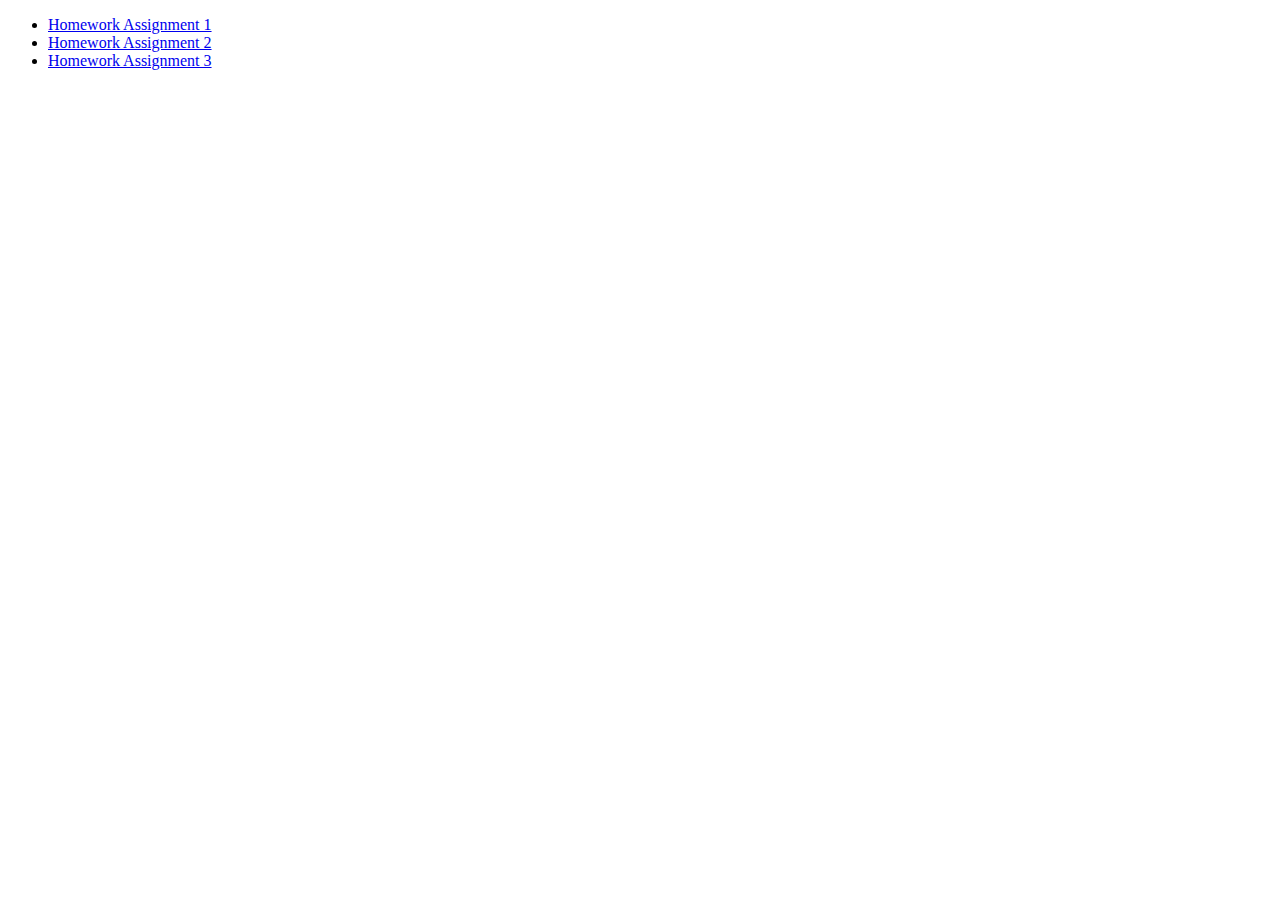
==== index.html @ 58832dc2 "Update index.html" ====
<!DOCTYPE html>
<html lang="en">
  <meta charset="UTF-8">
  <title>Page Title</title>
  
  <body>

    <ul>
      <li><a href="solution-hw1">Homework Assignment 1</a></li>
      <li><a href="solution-hw2">Homework Assignment 2</a></li>
        <li><a href="solution-hw3">Homework Assignment 3</a></li>
    </ul>

  </body>
</html>
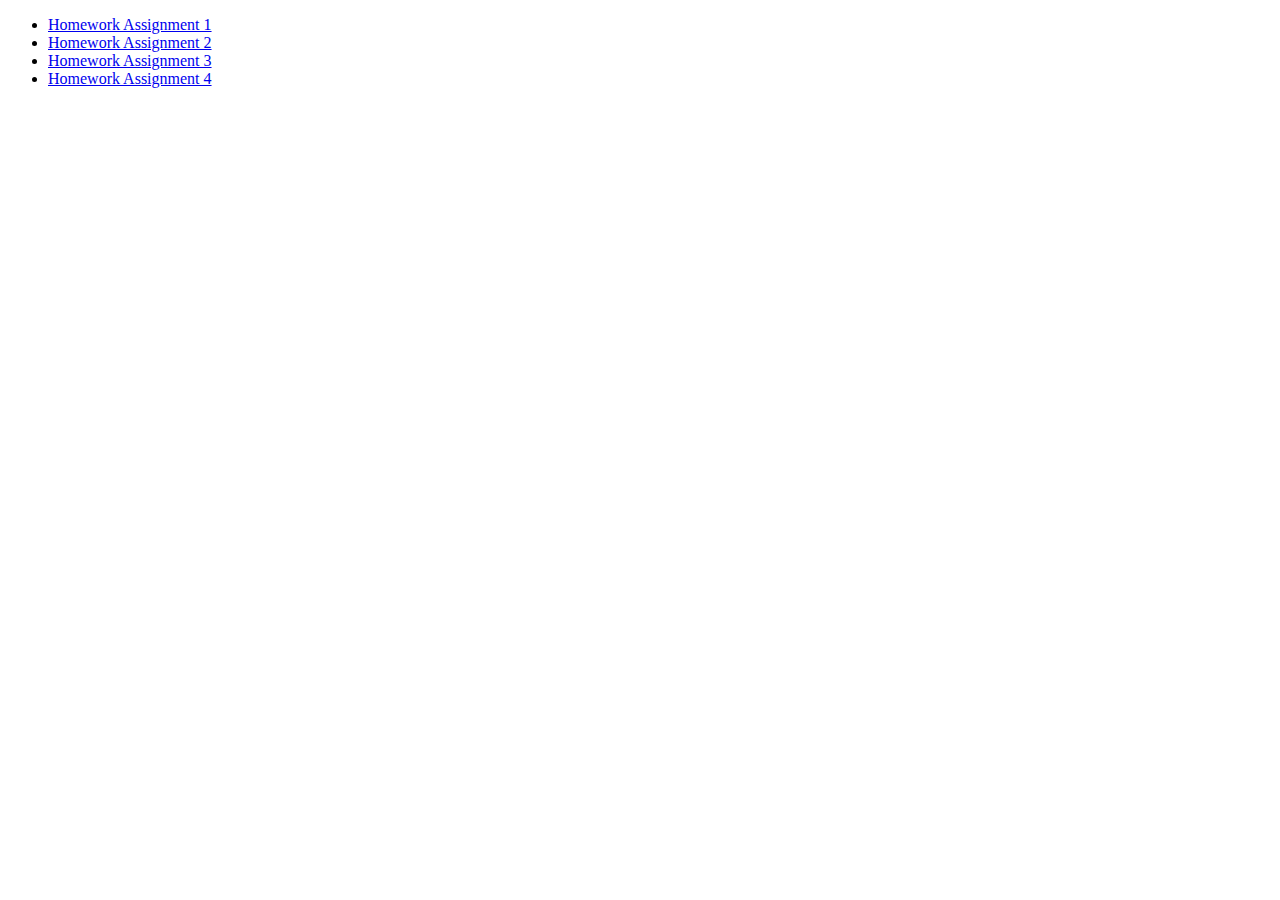
==== commit 539f19fb: "Update index.html" ====
--- a/index.html
+++ b/index.html
@@ -8,7 +8,8 @@
     <ul>
       <li><a href="solution-hw1">Homework Assignment 1</a></li>
       <li><a href="solution-hw2">Homework Assignment 2</a></li>
-        <li><a href="solution-hw3">Homework Assignment 3</a></li>
+      <li><a href="solution-hw3">Homework Assignment 3</a></li>
+      <li><a href="solution-hw4">Homework Assignment 4</a></li>
     </ul>
 
   </body>
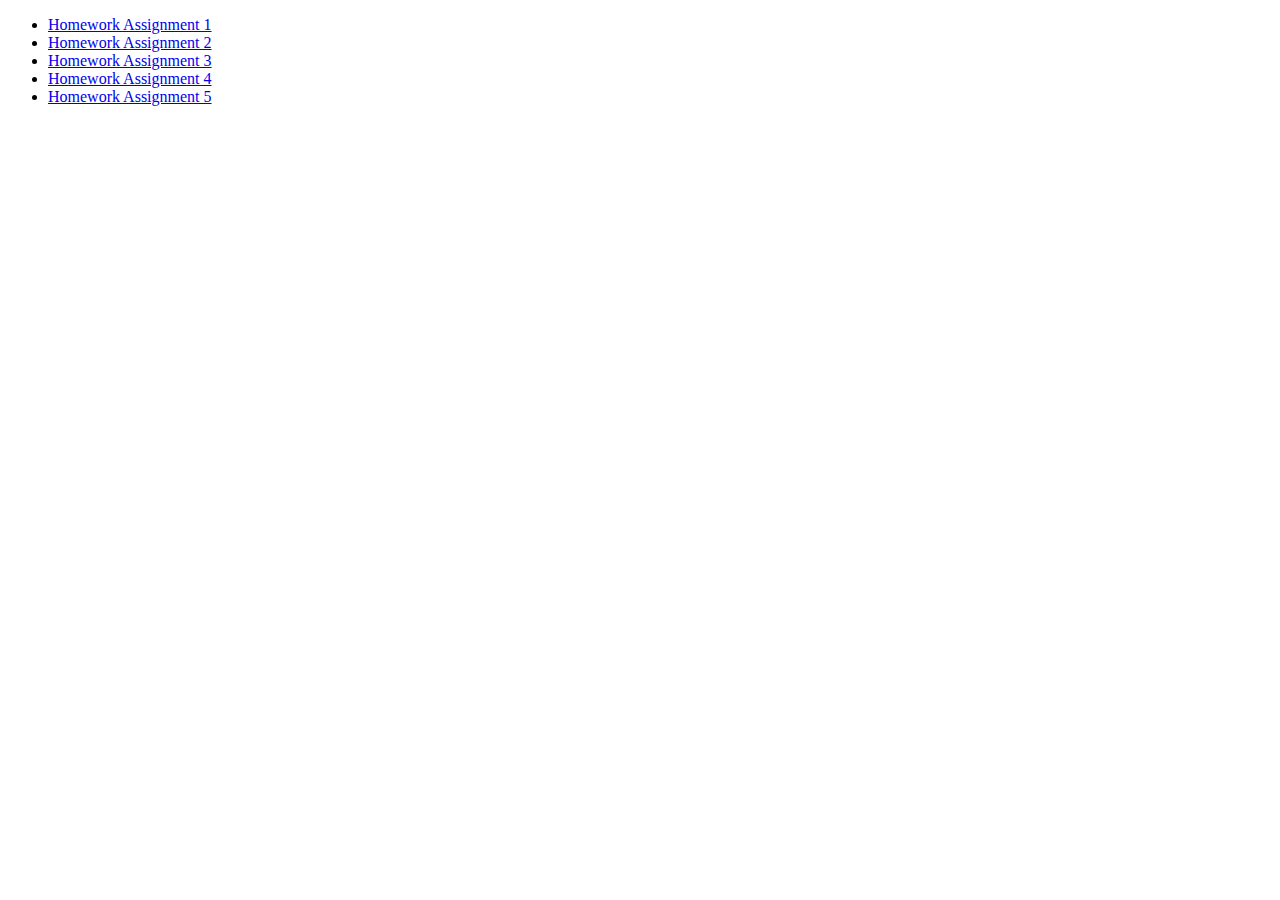
==== commit 58455a85: "Update index.html" ====
--- a/index.html
+++ b/index.html
@@ -10,6 +10,7 @@
       <li><a href="solution-hw2">Homework Assignment 2</a></li>
       <li><a href="solution-hw3">Homework Assignment 3</a></li>
       <li><a href="solution-hw4">Homework Assignment 4</a></li>
+      <li><a href="solution-hw5">Homework Assignment 5</a></li>
     </ul>
 
   </body>
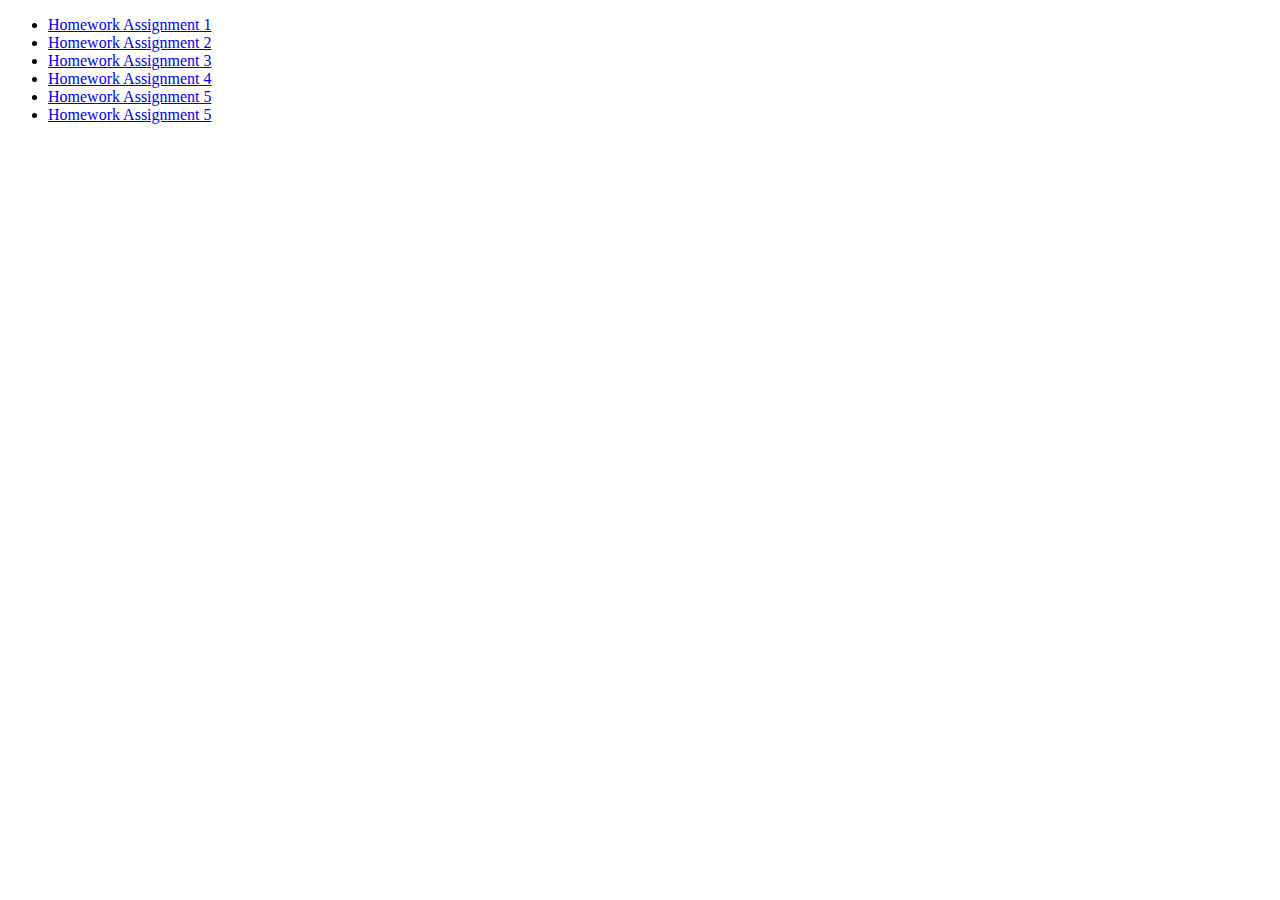
==== commit d2036972: "Update index.html" ====
--- a/index.html
+++ b/index.html
@@ -11,6 +11,8 @@
       <li><a href="solution-hw3">Homework Assignment 3</a></li>
       <li><a href="solution-hw4">Homework Assignment 4</a></li>
       <li><a href="solution-hw5">Homework Assignment 5</a></li>
+      <li><a href="solution-hw6">Homework Assignment 5</a></li>
+
     </ul>
 
   </body>
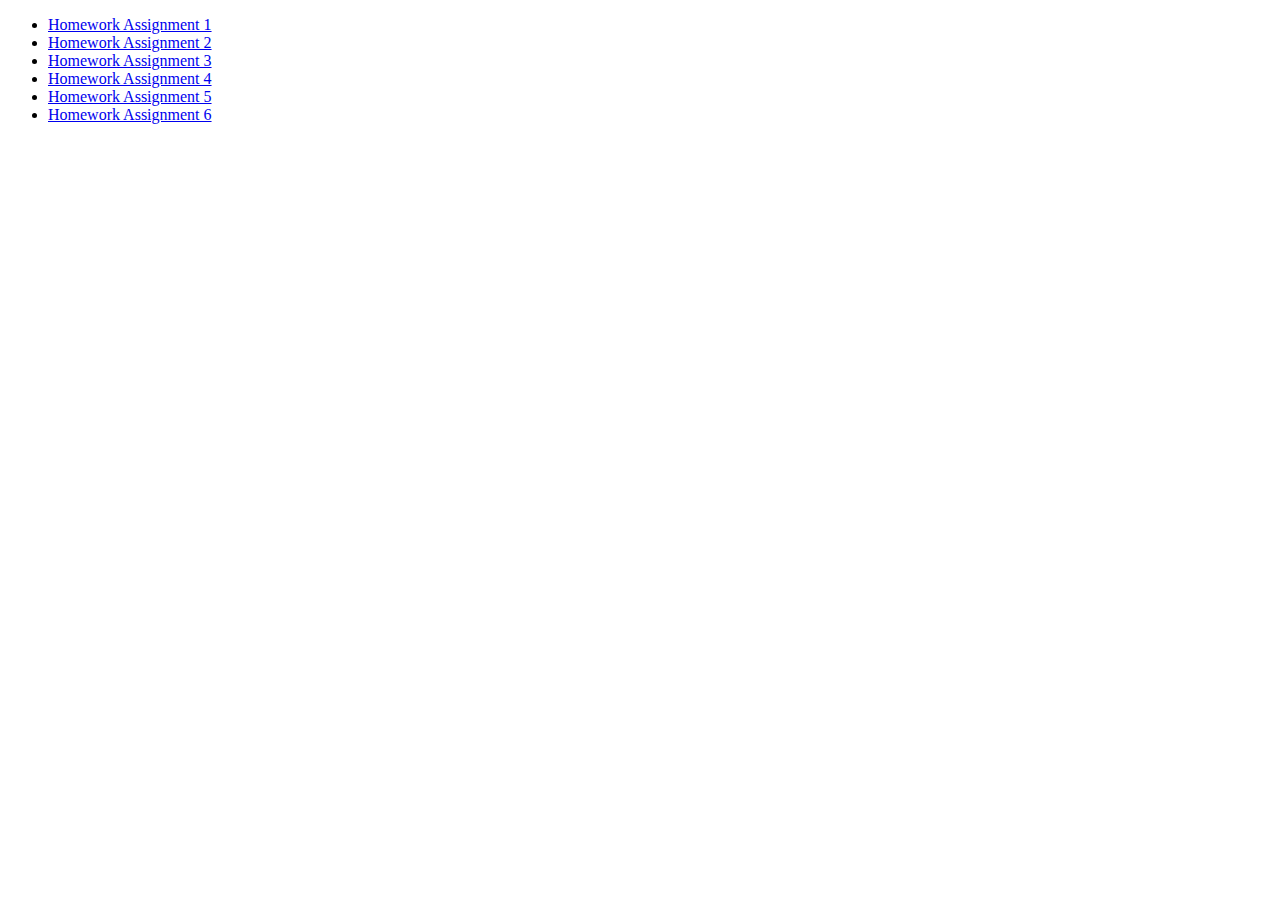
==== commit 01bbd67f: "Update index.html" ====
--- a/index.html
+++ b/index.html
@@ -11,7 +11,7 @@
       <li><a href="solution-hw3">Homework Assignment 3</a></li>
       <li><a href="solution-hw4">Homework Assignment 4</a></li>
       <li><a href="solution-hw5">Homework Assignment 5</a></li>
-      <li><a href="solution-hw6">Homework Assignment 5</a></li>
+      <li><a href="solution-hw6">Homework Assignment 6</a></li>
 
     </ul>
 
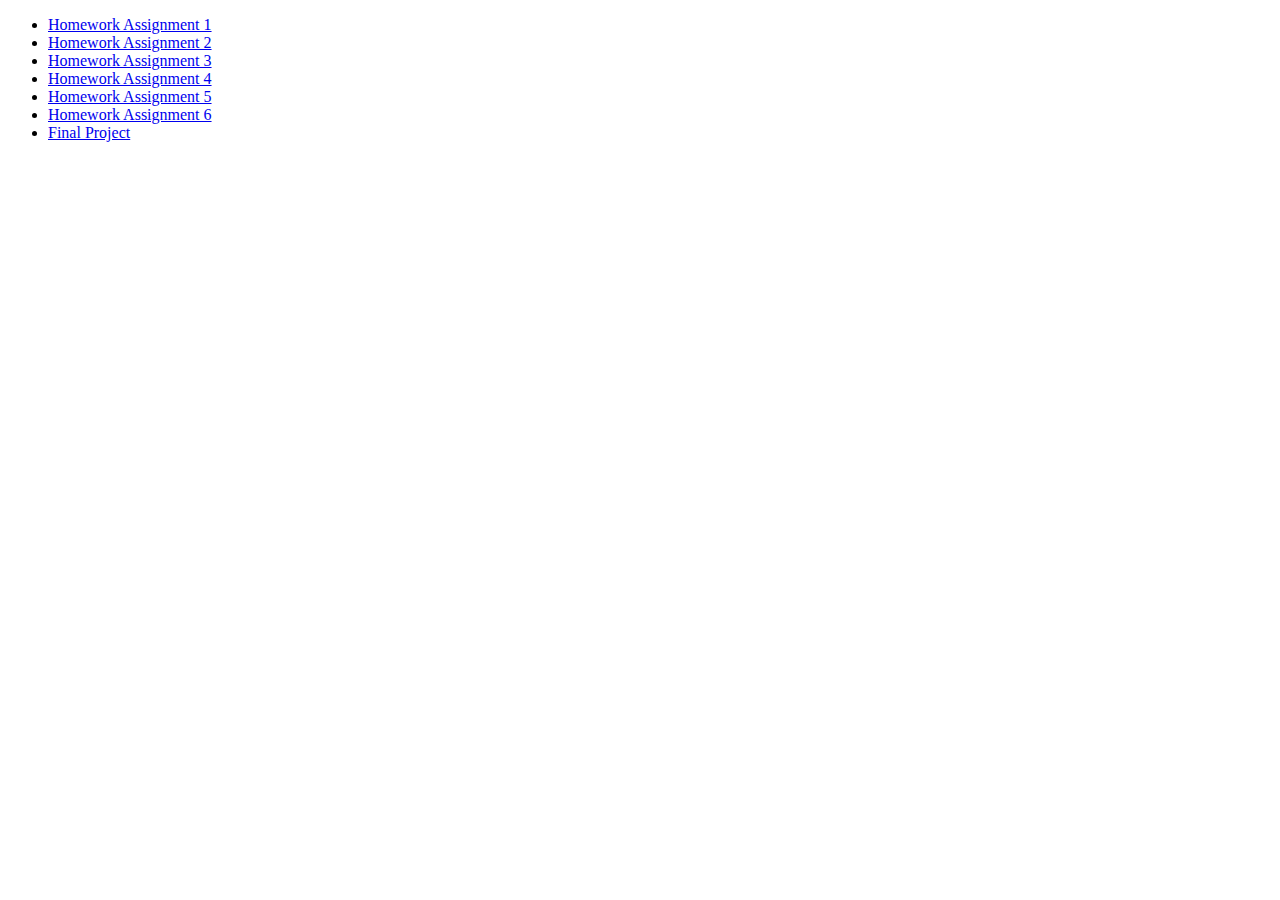
==== commit aea88cd6: "Update index.html" ====
--- a/index.html
+++ b/index.html
@@ -12,6 +12,8 @@
       <li><a href="solution-hw4">Homework Assignment 4</a></li>
       <li><a href="solution-hw5">Homework Assignment 5</a></li>
       <li><a href="solution-hw6">Homework Assignment 6</a></li>
+      <li><a href="final-project">Final Project</a></li>
+
 
     </ul>
 
